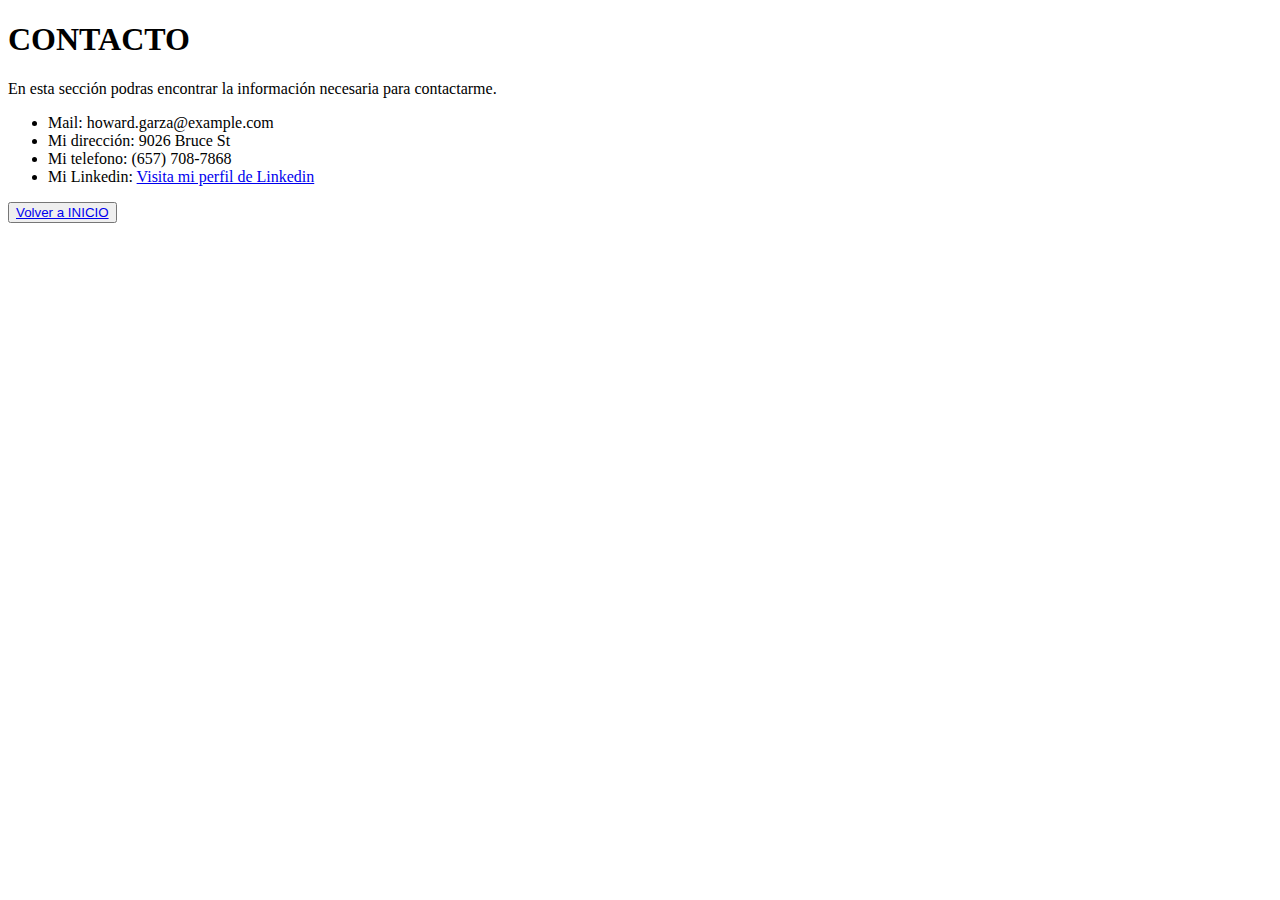
==== Contacto.html @ e0a8600f "initial commit" ====
<!DOCTYPE html>
<html lang="es">

<html>
<head>
	<title>Contacto</title>
	<link rel="icon" type="image/x-icon" href="cv.ico">
	<link rel="stylesheet" type="text/css" href="css/Estilos.css" />

</head>
<body>

	<section>
		<header>
			<h1>CONTACTO</h1>
		</header>	

		<div>	<p class="bold">En esta sección podras encontrar la información necesaria para contactarme.</p>

			<main>
				<ul>
					<li>Mail: howard.garza@example.com</li>
					<li>Mi dirección: 9026 Bruce St</li>
					<li>Mi telefono: (657) 708-7868</li>
					<li>Mi Linkedin: <a href="https://linkedin.com/in/christian-loyola-1972a5126">Visita mi perfil de Linkedin</a></li>
				</ul>
			</main>
		</div>


		<footer >
			<button type="button" class="posicion"><a href="index.html">Volver a INICIO</a></button>
		</footer>	
	
	</section>
</body>
</html>
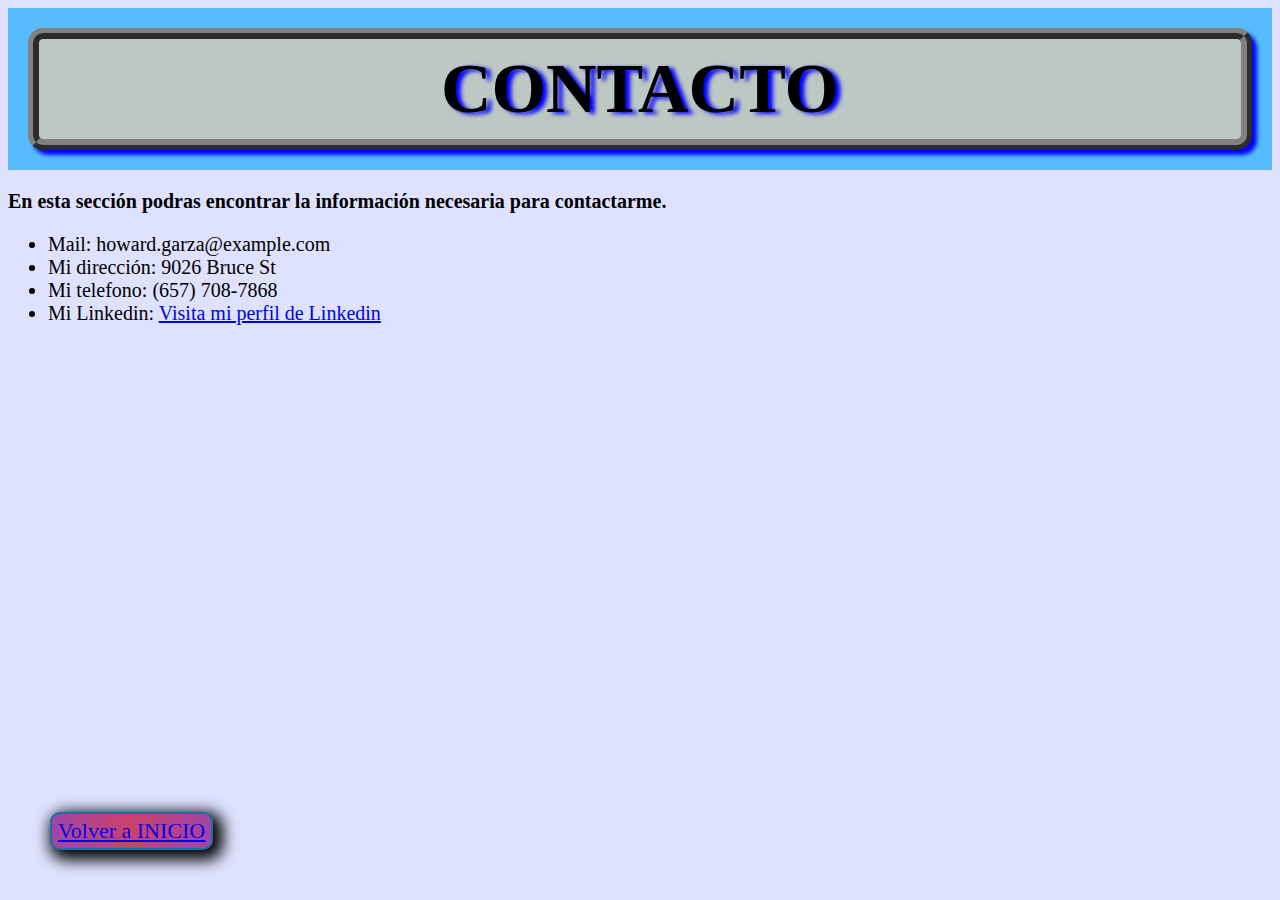
==== commit f8b39726: "Update Contacto.html" ====
--- a/Contacto.html
+++ b/Contacto.html
@@ -5,7 +5,7 @@
 <head>
 	<title>Contacto</title>
 	<link rel="icon" type="image/x-icon" href="cv.ico">
-	<link rel="stylesheet" type="text/css" href="css/Estilos.css" />
+	<link rel="stylesheet" type="text/css" href="CSS/Estilos.css" />
 
 </head>
 <body>
@@ -34,4 +34,4 @@
 	
 	</section>
 </body>
-</html>+</html>
--- a/CSS/Estilos.css
+++ b/CSS/Estilos.css
@@ -0,0 +1,100 @@
+*{
+	font-family: roboto;
+}
+
+html {
+	background-color: #dee2ff;
+}
+
+header{
+	padding: 10px;
+	background-color: #57bcff;
+}
+
+h1 {
+	font-size: 70px;
+	text-align: center;
+	text-shadow: 5px 2px 4px blue;
+	padding: 10px;
+	border: 11px ridge gray;
+	background-color: #bdc7c3;
+	margin: 10px;
+	box-shadow: 5px 5px 4px blue;
+	border-radius: 15px;
+}
+
+nav{
+	padding: 10px;
+	border: 5px double gray;
+	text-align: center;
+	margin: 10px;
+	background-color: #b482ff;
+	border-radius: 15px;
+}
+
+button {
+	color: rgb(7, 7, 7);
+	font-size: 22px; 
+	line-height: 22px;
+	padding: 6px;
+	border-radius: 10px;
+	font-family: Georgia, 
+	serif; font-weight: normal;
+	text-decoration: none;
+	font-style: normal;
+	font-variant: normal;
+	text-transform: none;
+	background-image: linear-gradient(to right, rgb(158, 69, 164) 0%, 
+												rgb(203, 66, 107) 50%, 
+												rgb(158, 69, 164) 100%); 
+	box-shadow: rgb(0, 0, 0) 5px 5px 15px 5px; 
+	border: 2px solid rgb(28, 110, 164); 
+	display: inline-block;
+}
+
+}
+
+div{
+	margin: 10px;
+	background-color:-webkit-linear-gradient(top, blue, black);
+	background-color:-webkit-linear-gradient(to bottom, blue, black);
+}
+
+h2 {
+	font-size: 50px;
+}
+
+p, main {
+	font-size: 20px;
+}
+
+img {
+	height: 300px;
+	float: left;
+	border-radius: 50px;
+}
+
+a:hover{
+	color: red;
+}
+
+/* clases */
+
+.bold{
+	font-weight: bold;
+}
+
+.altura {
+	width: 100px;
+	height: 100px;
+}
+
+.posicion{
+	position: fixed;
+	bottom: 50px;
+	left: 50px;
+}
+
+.flotadorDer{
+	float: right;
+}